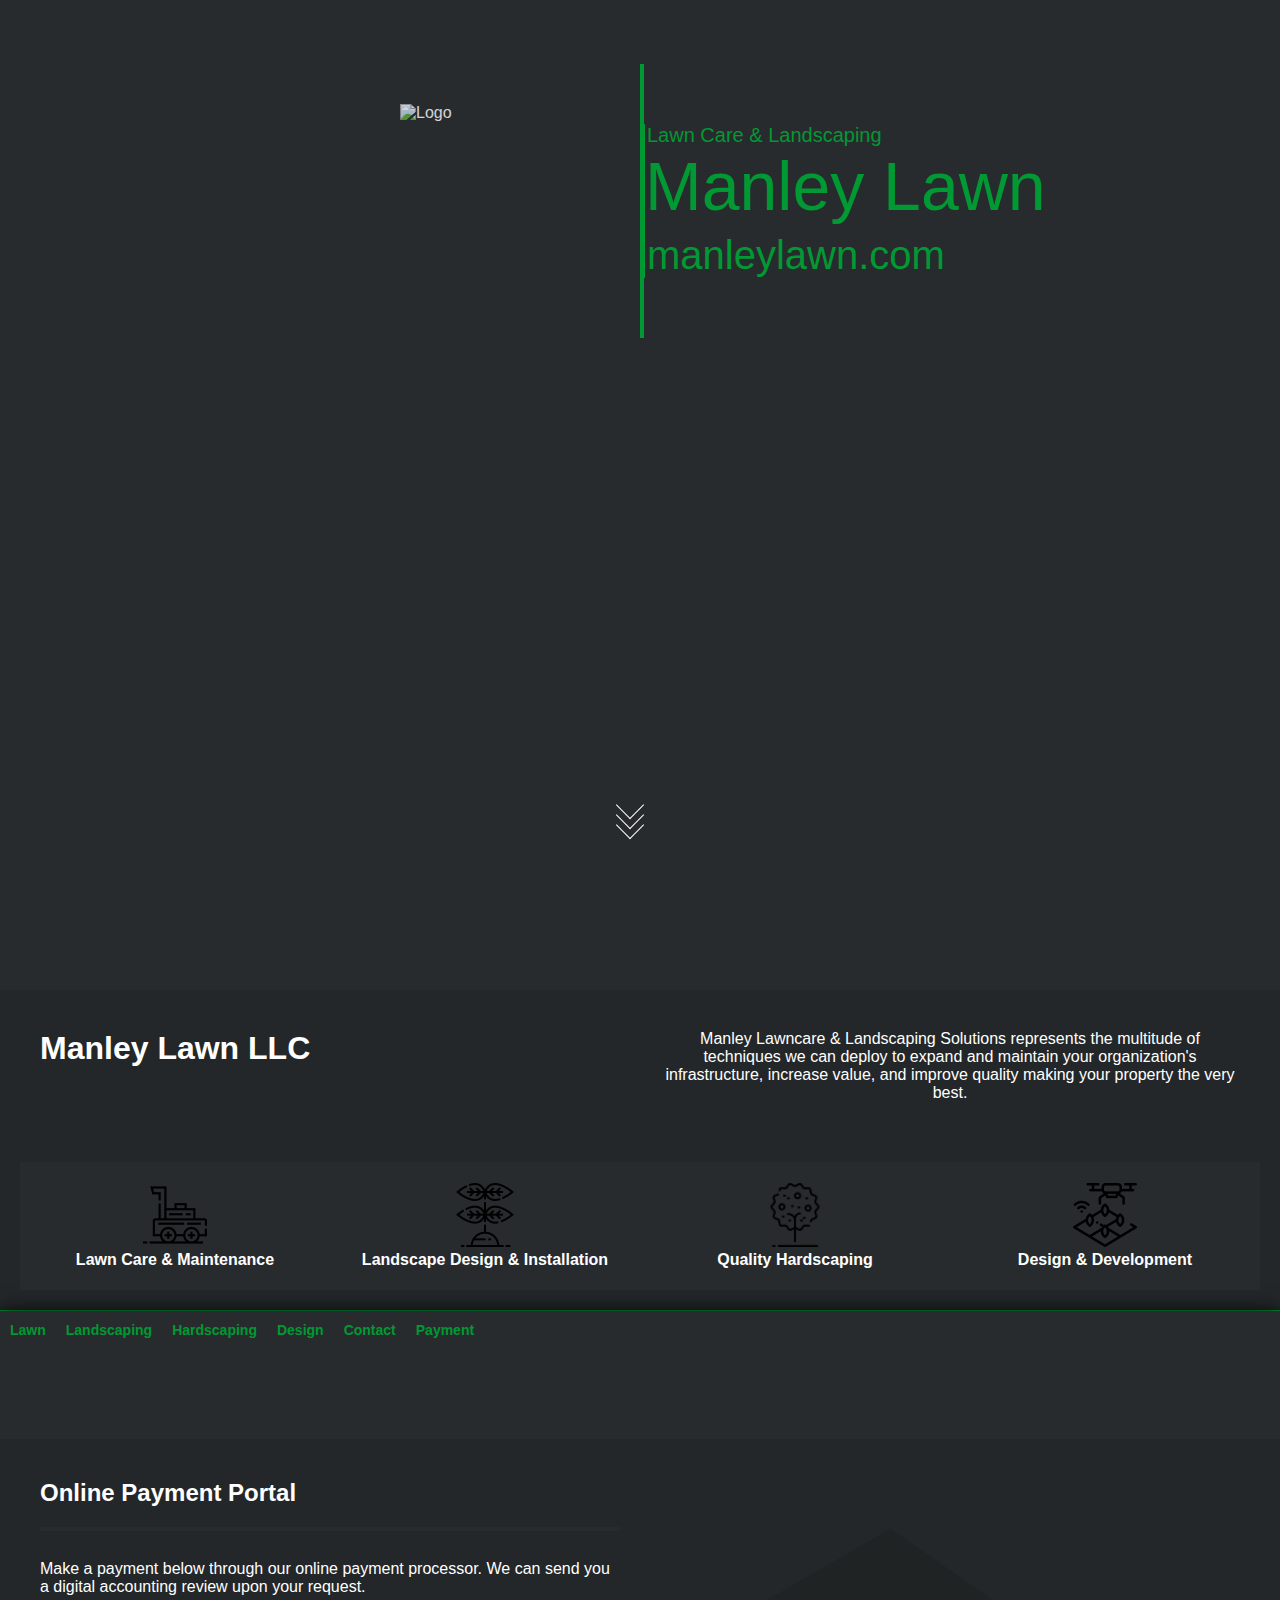
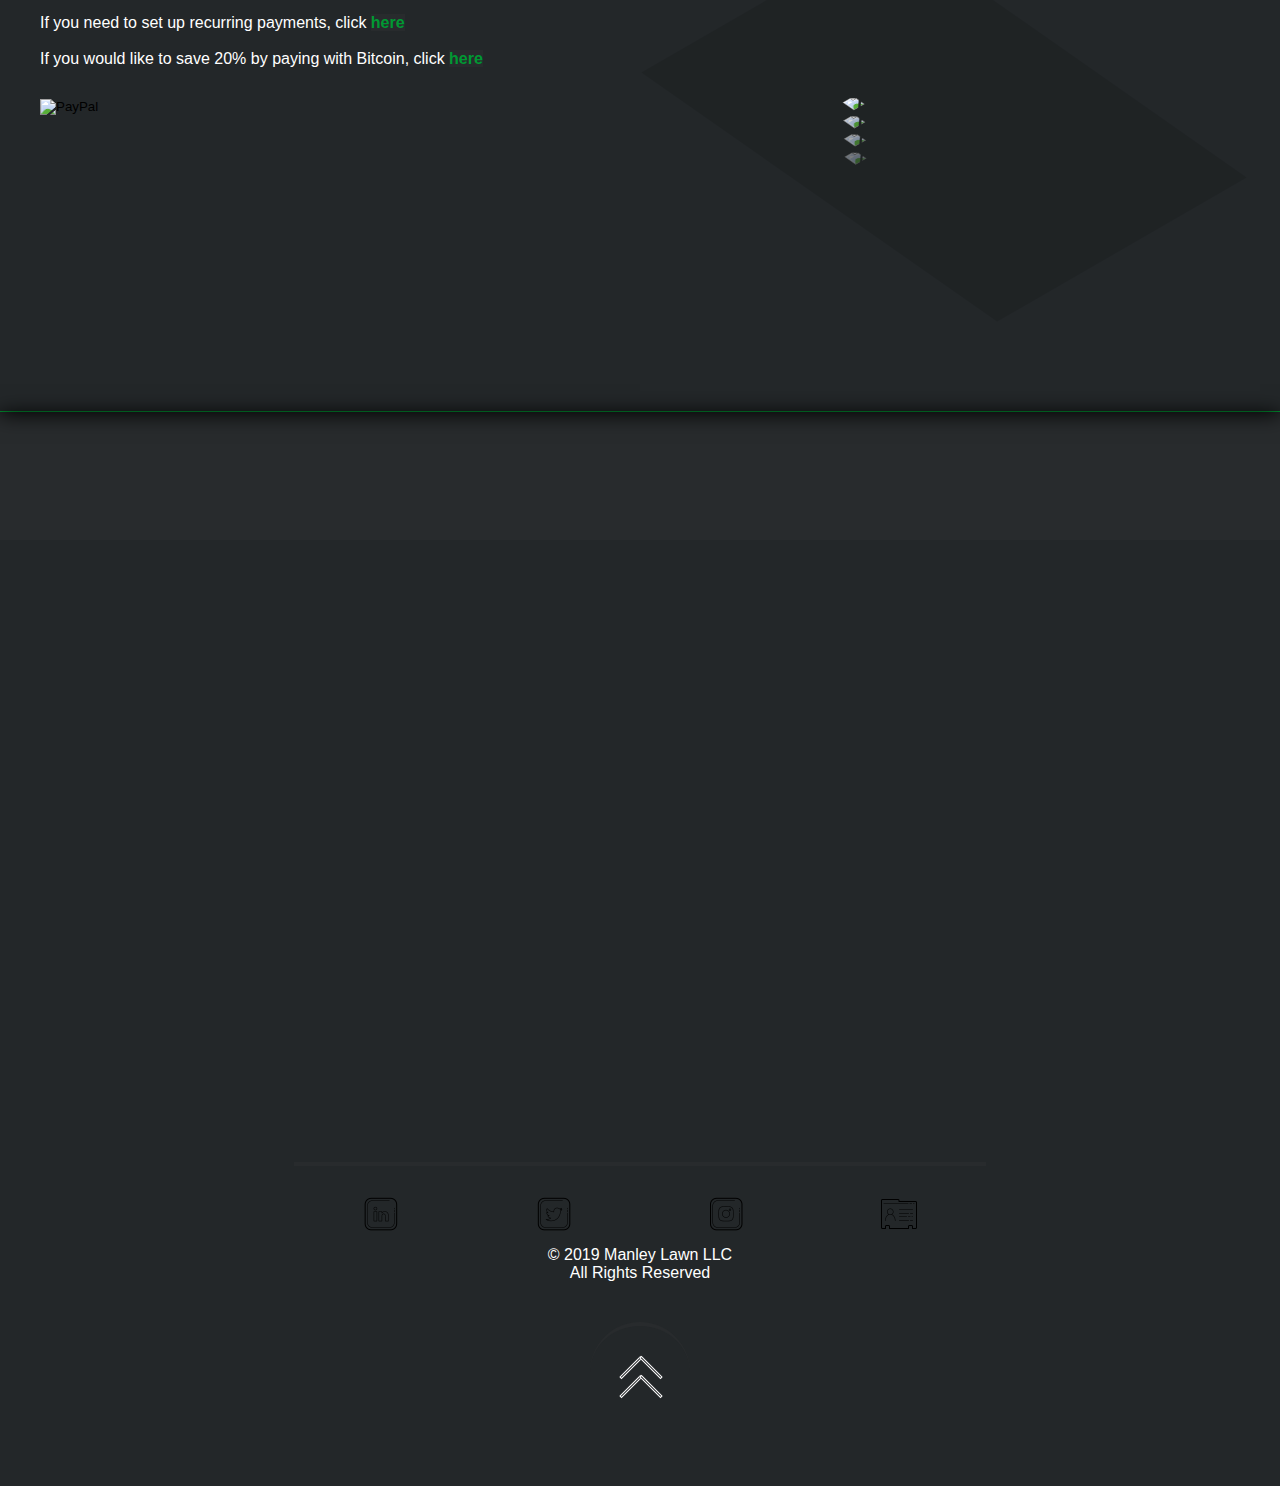
==== payment.html @ 67feaddc "Update payment.html" ====
<!DOCTYPE html PUBLIC "-//W3C//DTD XHTML 1.0 Strict//EN" "http://www.w3.org/TR/xhtml1/DTD/xhtml1-strict.dtd">
<html xmlns="http://www.w3.org/1999/xhtml">
<head>
  <meta charset="UTF-8" />
  <meta name="description" content="Manley Lawn LLC" />
  <meta name="keywords" content="Manley Lawn LLC" />
  <meta name="author" content="Joshua Manley" />
  <meta name="viewport" content="width=device-width, initial-scale=1.0" />
  <title>Manley Lawn</title>
  <link href="global.css" rel="stylesheet" type="text/css" />
  <link href="https://fonts.googleapis.com/css?family=Geo" rel="stylesheet">
  <link rel="icon" type="image/png" href="/favicon.ico" />
</head>

<body>

<div class="intro_container">
  <div class="logo_left">
    <img id="head_logo_img" src="https://raw.githubusercontent.com/verymanley/lawn.github.io/master/logo01.png" alt="Logo">
  </div>
  <div class="logo_right">
    <p id="intro_txt_c">Lawn Care & Landscaping</p>
    <p id="intro_txt_a">Manley Lawn</p>
    <p id="intro_txt_b">manleylawn.com</p>
  </div>
</div>
<div class="arrow_animate">
  <a href="#solutions">
    <span></span>
    <span></span>
    <span></span>
  </a>
</div>

<div id="solutions" class="solutions_container">
  <div class="solutions_head">
    <div class="column_head_a">
      <h1>Manley Lawn LLC</h1>
    </div>
    <div class="column_head_b">
      <p>Manley Lawncare & Landscaping Solutions represents the multitude of techniques we can deploy to expand and maintain your organization's infrastructure, increase value, and improve quality making your property the very best.</p>
    </div>
  </div>
  <div class="solutions_body">
    <div class="solutions_nav_a">
      <a class="links" href="https://www.manleylawn.com/#Lawn" target="_self">
        <img src="icon01.png">
        <h4 class="solutions_nav_txt">Lawn Care & Maintenance</h4>
      </a>
      <div class="solutions_overlay">
        <img src="icon01hover.png">
      </div>
    </div>
    <div class="solutions_nav_a">
      <a class="links" href="https://www.manleylawn.com/#Landscaping" target="_self">
        <img src="icon02.png">
        <h4 class="solutions_nav_txt">Landscape Design & Installation</h4>
      </a>
      <div class="solutions_overlay">
        <img src="icon02hover.png">
      </div>
    </div>
    <div class="solutions_nav_a">
      <a class="links" href="https://www.manleylawn.com/#Hardscaping" target="_self">
        <img src="icon03.png">
        <h4 class="solutions_nav_txt">Quality Hardscaping</h4>
      </a>
      <div class="solutions_overlay">
        <img src="icon03hover.png">
      </div>
    </div>
    <div class="solutions_nav_a">
      <a class="links" href="https://www.manleylawn.com/#Design" target="_self">
        <img src="icon04.png">
        <h4 class="solutions_nav_txt">Design & Development</h4>
      </a>
      <div class="solutions_overlay">
        <img src="icon04hover.png">
      </div>
    </div>
  </div>
  <div id="navbar">
    <div class="inner">
      <a href="https://www.manleylawn.com/#Lawn" target="_self">Lawn</a>
      <a href="https://www.manleylawn.com/#Landscaping" target="_self">Landscaping</a>
      <a href="https://www.manleylawn.com/#Hardscaping" target="_self">Hardscaping</a>
      <a href="https://www.manleylawn.com/#Design" target="_self">Design</a>
      <a href="#Contact">Contact</a>
      <a href="https://www.manleylawn.com/payment" target="_self">Payment</a>
    </div>
  </div>
</div>

<div id="Lawn" class="solutions_a_container">
  <div class="solutions_a_head">
    <div class="column_a_head_a">
      <h2>Online Payment Portal</h2>
      <p class="p_margin">
        Make a payment below through our online payment processor.
        We can send you a digital accounting review upon your request.</br></br>
        If you need to set up recurring payments, click
        <a id="links" href="" target="_self">here</a></br></br>
        If you would like to save 20% by paying with Bitcoin, click
        <a id="links" href="" class="blockoPayBtn" data-toggle="modal" data-uid=6a9e98dac3a211e9>here</a>
      </p>
      <div class="p_margin">
        <form action="https://www.paypal.com/cgi-bin/webscr" method="post" target="_top">
          <input type="hidden" name="cmd" value="_s-xclick">
          <input type="hidden" name="hosted_button_id" value="RYY8C72SRHGDA">
          <input type="image" src="https://raw.githubusercontent.com/verymanley/lawn.github.io/master/paypal02.png" border="0" name="submit" alt="PayPal">
          <img alt="" border="0" src="https://www.paypalobjects.com/en_US/i/scr/pixel.gif" width="1" height="1">
        </form>
      </div>
    </div>
    <div class="column_a_head_b">
      <div class="layeredimage_container">
        <img src="https://raw.githubusercontent.com/verymanley/lawn.github.io/master/capture01.PNG">
        <img src="https://raw.githubusercontent.com/verymanley/lawn.github.io/master/capture01.PNG">
        <img src="https://raw.githubusercontent.com/verymanley/lawn.github.io/master/capture01.PNG">
        <img src="https://raw.githubusercontent.com/verymanley/lawn.github.io/master/capture01.PNG">
      </div>
    </div>
  </div>
</div>

<div class="solutions_b_container">
</div>

<div id="Contact" class="footer">
  <div class="contact_form">
    <div class="typeform-widget" data-url="https://joshuamanley.typeform.com/to/chuu33" data-transparency="80" data-hide-headers=true data-hide-footer=true style="width: 100%; height: 500px;"></div>
    <script> (function() { var qs,js,q,s,d=document, gi=d.getElementById, ce=d.createElement, gt=d.getElementsByTagName, id="typef_orm", b="https://embed.typeform.com/"; if(!gi.call(d,id)) { js=ce.call(d,"script"); js.id=id; js.src=b+"embed.js"; q=gt.call(d,"script")[0]; q.parentNode.insertBefore(js,q) } })() </script>
  </div>
  <div class="social">
    <div class="social_body">
      <a class="links" href="https://www.linkedin.com/company/manleylawn" target="_blank">
        <img src="social01.png">
      </a>
    </div>
    <div class="social_body">
      <a class="links" href="https://twitter.com/manleylawn" target="_blank">
        <img src="social02.png">
      </a>
    </div>
    <div class="social_body">
      <a class="links" href="https://www.instagram.com/manleylawn" target="_blank">
        <img src="social03.png">
      </a>
    </div>
    <div class="social_body">
      <a class="links" href="mailto:verymanley@protonmail.com" target="_blank">
        <img src="social04.png">
      </a>
    </div>
  </div>
  <p class="footer_p">© 2019 Manley Lawn LLC</br>All Rights Reserved</p>
  <div class="center-con">
    <a class="round" href="#solutions">
      <span class="span01"></span>
      <span class="span01"></span>
      <span class="span01"></span>
      <span class="span01"></span>
    </a>
  </div>
</div>

<script>
window.onscroll = function() {scrollFunction()};

var navbar = document.getElementById("navbar");
var sticky = navbar.offsetTop;

function scrollFunction() {
    if (window.pageYOffset >= sticky) {navbar.classList.add("sticky")}
    else {navbar.classList.remove("sticky");}
}

</script>

<script src="https://www.blockonomics.co/js/pay_button.js"></script>

</body>
</html>

<!--designed and created by Joshua Manley-->
---- global.css ----
@charset "UTF-8";
/* CSS Document */

*{
padding: 0px;
margin: 0px;
border: 0px;
box-sizing: border-box;
}

#display_middle
{
  position:absolute;
  top:50%;
  left:50%;
  transform:translate(-50%,-50%);
  -ms-transform:translate(-50%,-50%)
}

#animate_top
{
  width: 20vw;
  font-size:64px;
  margin-bottom: 40px;
  position: relative;
  margin-left: 40vw;
  margin-right: 40vw;
  animation:animatetop 0.8s}@keyframes animatetop{from{top:-300px;opacity:0} to{top:0;opacity:1}
}

#border
{
  border-top: 1px solid #ccff33;
  border-bottom: 2px solid #282b2d;
  margin-left: 38vw;
  margin-right: 38vw;
}

#large_center
{
  text-align: center;
  font-size: 6vw;
  font-weight: bold;
  margin-top: 20px;
  color: #282b2d;
  text-shadow: 2px 2px #009933;
}

#links:link, :visited
{
  font-weight: bold;
  color: #009933;
  text-decoration: none;
}

/*---------design begin------------*/

#design_container
{
  position: relative;
  width: auto;
  font-size: 20px;
  background-color: #282b2d;
  color: #009933;
  animation:animateleft 1.8s}@keyframes animateleft{from{left:-300px;opacity:0} to{left:0;opacity:1}
}

#links:link, :visited
{
  background-color: #282b2d;
  color: #009933;
  text-decoration: none;
  margin-right: 1px;
  transition: .4s ease;
}

#links:hover
{
  background-color: #009933;
  color: #282b2d;
  transition: .6s ease;
}

/*---------design end------------*/


body, html
{
  height: 100%;
  font-family: Verdana, Geneva, sans-serif;
  background-color: #282b2d;
  color: #ffffff;
  text-decoration: none;
  scroll-behavior: smooth;
}

.p_margin
{
  margin-top: 5%;
}

h2
{
  padding-bottom: 20px;
  border-bottom: 4px solid #282b2d;
}

h4
{
  transition: .4s ease;
}

h4:hover
{
  color: #f1a91f;
  transition: .4s ease;
}

.links
{
  text-decoration: none;
  color: #ffffff;
}

/*---------nav begin------------*/

#navbar {
  overflow: hidden;
  background-color: #282b2d;
  z-index: 4;
}

.sticky {
  position: fixed;
  top: 0;
  height: 2.5em;
  width: 100%;
  border-bottom: 1px solid #009933;
  box-shadow: 0px 2px 20px #000000;
  opacity: .9;
  transition: .6s ease;
  animation:animatetop .4s}@keyframes animatetop{from{top:-4em;opacity:0} to{top:0;opacity:.9}
}

.sticky:hover {
  opacity: 1;
}

.inner {
  position: absolute;
  z-index: -2;
  text-decoration: none;
}

.inner a {
  float: left;
  display: block;
  color: #009933;
  text-align: center;
  padding: 11px 10px;
  text-decoration: none;
  font-size: 14px;
  font-weight: bold;
  transition: 1s ease;
}

.inner a:hover {
  background-color: #009933;
  color: #282b2d;
  transition: .4s ease;
}

/*---------nav end------------*/


/*---------intro begin------------*/

.intro_container
{
  background-image: url("https://raw.githubusercontent.com/verymanley/lawn.github.io/master/bgimg02.jpg");
  height: 110%;
  /* the parallax scrolling effect */
  background-attachment: fixed;
  background-position: center;
  background-repeat: no-repeat;
  background-size: cover;
  box-shadow: 0px 2px 20px #000000;
  padding-top: 5%;
  animation:opac 1.8s}@keyframes opac{from{opacity:0} to{opacity:1}
}

#intro_txt_a
{
  position: relative;
  width: 464px;
  font-size: 68px;
  background-color: #282b2d;
  border-left: 1px solid #009933;
  padding-bottom: 8px;
  transition: .4s ease;
  animation:animateright 1.4s}@keyframes animateright{from{right:-300px;opacity:0} to{right:0;opacity:1}
}

#intro_txt_b
{
  position: relative;
  font-size: 40px;
  width: 360px;
  padding-left: 2px;
  background-color: #282b2d;
  border-left: 1px solid #009933;
  transition: .4s ease;
  animation:animateright 1.8s}@keyframes animateright{from{right:-300px;opacity:0} to{right:0;opacity:1}
}

#intro_txt_c
{
  position: relative;
  font-size: 20px;
  width: 280px;
  padding-left: 2px;
  background-color: #282b2d;
  border-left: 1px solid #009933;
  transition: .4s ease;
  animation:animateright 1s}@keyframes animateright{from{right:-300px;opacity:0} to{right:0;opacity:1}
}

#intro_txt_a:hover, #intro_txt_b:hover, #intro_txt_c:hover
{
  color: #282b2d;
  background: #009933;
  padding-left: 20px;
  transition: .2s ease;
  border-left: 1px solid #282b2d;
}

#head_logo_img
{
  float: right;
  opacity: .8;
  width: 200px;
  height: 200px;
  margin-top: 40px;
  margin-right: 40px;
  transition: .2s ease;
}

.logo_left
{
  width: 50%;
  float: left;
}

.logo_right
{
  width: 50%;
  float: right;
  height: auto;
  padding-top: 60px;
  padding-bottom: 60px;
  color: #009933;
  border-left: 4px solid #009933;
}

.arrow_animate
{
  position: absolute;
  top: 90%;
  left: 50%;
  transform: translate(-50%,-50%);
}

.arrow_animate span
{
  display: block;
  width: 20px;
  height: 20px;
  border-bottom: 1px solid #fff;
  border-right: 1px solid #fff;
  transform: rotate(45deg);
  margin: -10px;
  animation: animate 2s infinite;
}

.arrow_animate a
{
  display: block;
  width: 20px;
  height: 20px;
}

.arrow_animate span:nth-child(2)
{
  animation-delay: -.2s;
}

.arrow_animate span:nth-child(3)
{
  animation-delay: -.4s;
}

@keyframes animate
{
    0%
    {
      opacity: 0;
      transform: rotate(45deg) translate(-20px,-20px);
    }
    50%
    {
      opacity: 1;
    }
    100%
    {
      opacity: 0;
      transform: rotate(45deg) translate(20px,20px);
    }
}

@media screen and (max-width: 600px)
{
  .logo_left, .logo_right
  {
    width: 100%;
  }

  .logo_right
  {
    transform: scale(.7);
    padding-top: 40px;
    padding-bottom: 40px;
  }

  #head_logo_img
  {
    transform: scale(.8);
    float: left;
    opacity: .8;
    margin-left: 10%;
    margin-top: 20%;
  }
}

/*---------intro end------------*/


/*---------solutions begin------------*/

.solutions_head
{
  overflow: auto;
  padding: 20px;
  background-color: #232729;
}

.solutions_body
{
  border-bottom: 1px solid #009933;
  overflow: auto;
  padding: 20px;
  background-color: #232729;
}

.column_head_a
{
  float: left;
  width: 50%;
  text-align: left;
  padding: 20px;
  background-color: #232729;
}

.column_head_b
{
  float: left;
  width: 50%;
  text-align: center;
  padding: 20px;
  background-color: #232729;
}

.solutions_nav_a
{
  position: relative;
  float: left;
  width: 25%;
  text-align: center;
  padding: 20px;
  background-color: #282b2d;
  transition: .4s ease;
  border: 1px solid #282b2d;
  animation:animateleft 1s}@keyframes animateleft{from{left:-300px;opacity:0} to{left:0;opacity:1}
}

.solutions_overlay
{
  position: absolute;
  bottom: 0;
  left: 0;
  right: 0;
  background-color: #232729;
  overflow: hidden;
  width: 100%;
  height: 0;
  transition: .4s ease;
}

.solutions_nav_a:hover .solutions_overlay
{
  height: 100%;
  padding: 20px;
}

.solutions_nav_a:hover
{
  border: 1px solid #282b2d;
  border-top: 1px solid #009933;
}

.solutions_nav_txt
{
  position: relative;
  z-index: 100;
  transition: .4s ease;
}

.solutions_nav_txt:link, :visited
{
  text-decoration: none;
}


.solutions_nav_a:hover .solutions_nav_txt
{
  height: 100%;
  color: #009933;
  transition: .4s ease;
}

@media screen and (max-width: 600px)
{
  .column_head_a, .column_head_b, .solutions_nav_a
  {
    width: 100%;
  }
}

/*---------solutions end------------*/


/*---------solutions_a begin------------*/

.solutions_a_container
{
  background-image: url("https://foxbytellc.github.io/bgimg03.jpg");
  height: auto;
  /* the parallax scrolling effect */
  background-attachment: fixed;
  background-position: center;
  background-repeat: no-repeat;
  background-size: cover;
  box-shadow: 0px 2px 20px #000000;
  padding-top: 10%;
  animation:opac 1.8s}@keyframes opac{from{opacity:0} to{opacity:1}
}

.solutions_a_head
{
  border-bottom: 1px solid #009933;
  padding: 20px;
  background-color: #232729;
  overflow: hidden;
}

/* Clear floats after the columns */
.solutions_a_head:after {
  content: "";
  display: table;
  clear: both;
}

.column_a_head_a
{
  float: left;
  width: 50%;
  text-align: left;
  padding: 20px;
  background-color: #232729;
}

.column_a_head_b
{
  float: right;
  width: 50%;
  text-align: right;
  padding: 20px;
  padding-left: 10%;
  background-color: #232729;
  font-size: 14px;
  overflow: hidden;
}

.layeredimage_container
{
  display: flex;
  align-items: center;
  justify-content: center;
  position: relative;
  width: 360px;
  height: 492px;
  background: rgba(0,0,0,.1);
  transform: rotate(-30deg) skew(25deg) scale(.8);
  transition: .5s;
}

.layeredimage_container img
{
  position: absolute;
  width: 75%;
  transition: .5s;
}

.layeredimage_container img:nth-child(4)
{
  transform: translate(80px,-80px);
  opacity: 1;
}

.layeredimage_container img:nth-child(3)
{
  transform: translate(60px,-60px);
  opacity: .8;
}

.layeredimage_container img:nth-child(2)
{
  transform: translate(40px,-40px);
  opacity: .6;
}

.layeredimage_container img:nth-child(1)
{
  transform: translate(20px,-20px);
  opacity: .4;
}

@media screen and (max-width: 600px)
{
  .column_a_head_a, .column_a_head_b
  {
    width: 100%;
  }

  .layeredimage_container
  {
    transform: rotate(-30deg) skew(25deg) scale(.6);
  }
}

/*---------solutions_a end------------*/


/*---------solutions_b begin------------*/

.solutions_b_container
{
  background-image: url("https://foxbytellc.github.io/bgimg02.jpg");
  height: auto;
  /* the parallax scrolling effect */
  background-attachment: fixed;
  background-position: center;
  background-repeat: no-repeat;
  background-size: cover;
  box-shadow: 0px 2px 20px #000000;
  padding-top: 10%;
  animation:opac 1.8s}@keyframes opac{from{opacity:0} to{opacity:1}
}

.solutions_b_head
{
  border-bottom: 1px solid #009933;
  padding: 20px;
  background-color: #232729;
  overflow: hidden;
}

/* Clear floats after the columns */
.solutions_b_head:after {
  content: "";
  display: table;
  clear: both;
}

.column_b_head_a
{
  float: right;
  width: 50%;
  text-align: right;
  padding: 20px;
  background-color: #232729;
}

.column_b_head_b
{
  float: left;
  width: 50%;
  text-align: left;
  padding: 20px;
  padding-left: 10%;
  background-color: #232729;
  font-size: 14px;
  overflow: hidden;
}

@media screen and (max-width: 600px)
{
  .column_b_head_a, .column_b_head_b
  {
    width: 100%;
  }
}

/*---------solutions_b end------------*/

/*---------solutions_c begin------------*/

.solutions_c_container
{
  background-image: url("https://foxbytellc.github.io/bgimg03.jpg");
  height: auto;
  /* the parallax scrolling effect */
  background-attachment: fixed;
  background-position: center;
  background-repeat: no-repeat;
  background-size: cover;
  box-shadow: 0px 2px 20px #000000;
  padding-top: 10%;
  animation:opac 1.8s}@keyframes opac{from{opacity:0} to{opacity:1}
}

.solutions_c_head
{
  border-bottom: 1px solid #009933;
  padding: 20px;
  background-color: #232729;
  overflow: hidden;
}

/* Clear floats after the columns */
.solutions_c_head:after {
  content: "";
  display: table;
  clear: both;
}

.column_c_head_a
{
  float: left;
  width: 50%;
  text-align: left;
  padding: 20px;
  background-color: #232729;
}

.column_c_head_b
{
  float: right;
  width: 50%;
  text-align: right;
  padding: 20px;
  padding-left: 10%;
  background-color: #232729;
  font-size: 14px;
  overflow: hidden;
}

@media screen and (max-width: 600px)
{
  .column_c_head_a, .column_c_head_b
  {
    width: 100%;
  }
}

/*---------solutions_c end------------*/


/*---------solutions_d begin------------*/

.solutions_d_container
{
  background-image: url("https://foxbytellc.github.io/bgimg02.jpg");
  height: auto;
  /* the parallax scrolling effect */
  background-attachment: fixed;
  background-position: center;
  background-repeat: no-repeat;
  background-size: cover;
  box-shadow: 0px 2px 20px #000000;
  padding-top: 10%;
  padding-bottom: 10%;
  animation:opac 1.8s}@keyframes opac{from{opacity:0} to{opacity:1}
}

.solutions_d_head
{
  border-bottom: 1px solid #009933;
  padding: 20px;
  background-color: #232729;
  overflow: hidden;
}

/* Clear floats after the columns */
.solutions_d_head:after {
  content: "";
  display: table;
  clear: both;
}

.column_d_head_a
{
  float: right;
  width: 50%;
  text-align: right;
  padding: 20px;
  background-color: #232729;
}

.column_d_head_b
{
  float: left;
  width: 50%;
  text-align: left;
  padding: 20px;
  padding-left: 10%;
  background-color: #232729;
  font-size: 14px;
  overflow: hidden;
}

@media screen and (max-width: 600px)
{
  .column_d_head_a, .column_d_head_b
  {
    width: 100%;
  }
}

/*---------solutions_d end------------*/


/*---------footer begin------------*/

.footer
{
  overflow: auto;
  padding: 5%;
  background-color: #232729;
  text-align: center;
  padding-top: 5%;
}

.footer_p
{
  margin-top: 5%;
  margin-left: 25%;
  margin-right: 25%;
}

.contact_form
{
  margin-bottom: 5%;
}

.social
{
  border-top: 4px solid #282b2d;
  padding-top: 2%;
  margin-left: 20%;
  margin-right: 20%;
}

.social_body
{
  float: left;
  width: 25%;
}

.center-con {
    display: flex;
    margin-top: 40px;
    align-items: center;
    justify-content: center;
}

.round {
    position: relative;
    border-top: 4px solid #282b2d;
    width: 100px;
    height: 100px;
    border-radius: 100%;
}

.span01 {
    z-index: 999;
    height: 3px;
    margin: 1px;
    width: 30px;
    background: #282b2d;
    border: 1px solid #ffffff;
    transition: 0.4s ease;
}

.span01:first-child {
    display: block;
    position: absolute;
    transform: rotate(-45deg);
    left: 25%;
    bottom: 35%;
}

.span01:nth-child(2) {
    display: block;
    position: absolute;
    transform: rotate(45deg);
    left: 45%;
    bottom: 35%;
}

.span01:nth-child(3) {
    display: block;
    position: absolute;
    transform: rotate(-45deg);
    left: 25%;
    bottom: 54%;
}

.span01:nth-child(4) {
    display: block;
    position: absolute;
    transform: rotate(45deg);
    left: 45%;
    bottom: 54%;
}

.round:hover .span01:nth-child(1) {
    transform: rotate(135deg);
}

.round:hover .span01:nth-child(2) {
    transform: rotate(-135deg);
}

.round:hover .span01:nth-child(3) {
    transform: rotate(-225deg);
}

.round:hover .span01:nth-child(4) {
    transform: rotate(225deg);
}

@media screen and (max-width: 600px)
{
  .social_body
  {
  }
}

/*---------footer end------------*/


/*--designed and created by Joshua Manley--*/
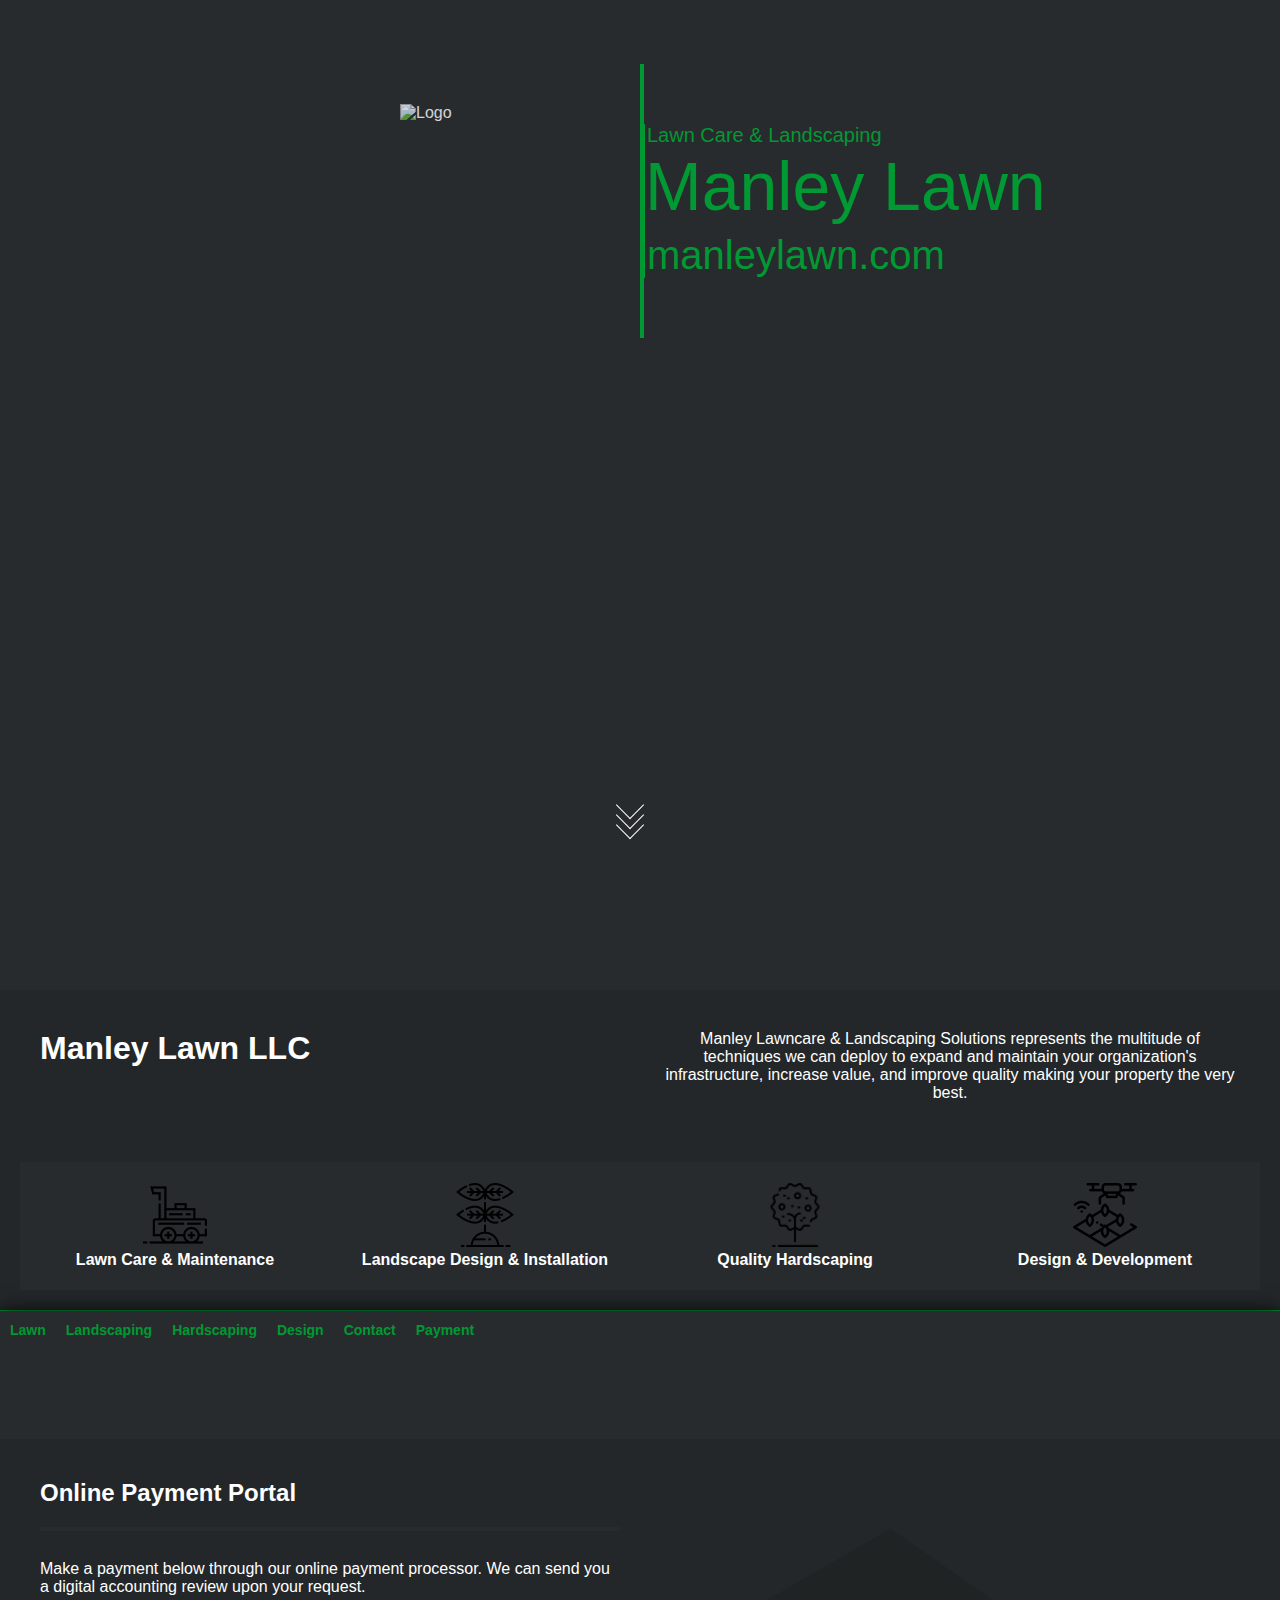
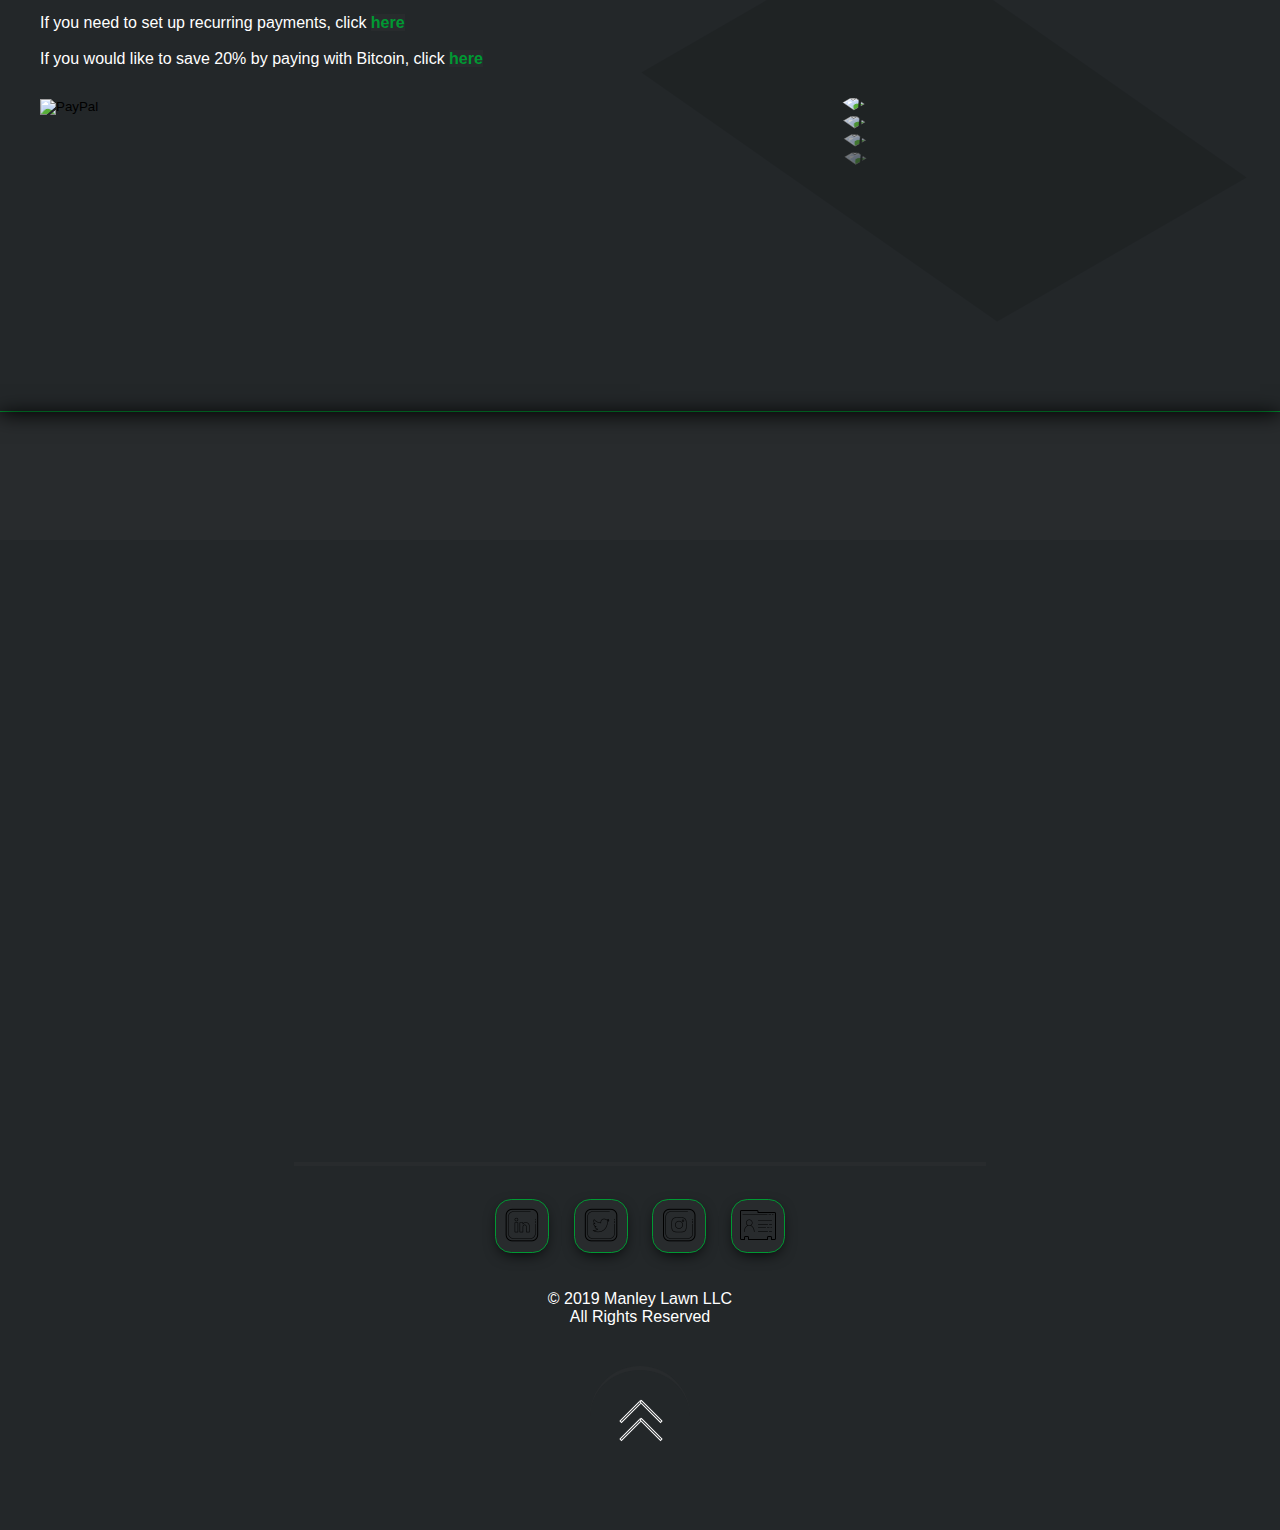
==== commit b0a65dad: "Update payment.html" ====
--- a/payment.html
+++ b/payment.html
@@ -91,7 +91,7 @@
   </div>
 </div>
 
-<div id="Lawn" class="solutions_a_container">
+<div id="options" class="solutions_a_container">
   <div class="solutions_a_head">
     <div class="column_a_head_a">
       <h2>Online Payment Portal</h2>
@@ -107,7 +107,7 @@
         <form action="https://www.paypal.com/cgi-bin/webscr" method="post" target="_top">
           <input type="hidden" name="cmd" value="_s-xclick">
           <input type="hidden" name="hosted_button_id" value="RYY8C72SRHGDA">
-          <input type="image" src="https://raw.githubusercontent.com/verymanley/lawn.github.io/master/paypal02.png" border="0" name="submit" alt="PayPal">
+          <input type="image" src="https://raw.githubusercontent.com/verymanley/lawn.github.io/master/paypal03.png" border="0" name="submit" alt="PayPal">
           <img alt="" border="0" src="https://www.paypalobjects.com/en_US/i/scr/pixel.gif" width="1" height="1">
         </form>
       </div>
@@ -133,23 +133,17 @@
   </div>
   <div class="social">
     <div class="social_body">
-      <a class="links" href="https://www.linkedin.com/company/manleylawn" target="_blank">
-        <img src="social01.png">
+      <a class="btn" href="https://www.linkedin.com/company/manleylawn" target="_blank">
+        <i class="linkedin"><img src="social01.png"></i>
       </a>
-    </div>
-    <div class="social_body">
-      <a class="links" href="https://twitter.com/manleylawn" target="_blank">
-        <img src="social02.png">
+      <a class="btn" href="https://twitter.com/manleylawn" target="_blank">
+        <i class="twitter"><img src="social02.png"></i>
       </a>
-    </div>
-    <div class="social_body">
-      <a class="links" href="https://www.instagram.com/manleylawn" target="_blank">
-        <img src="social03.png">
+      <a class="btn" href="https://www.instagram.com/manleylawn" target="_blank">
+        <i class="instagram"><img src="social03.png"></i>
       </a>
-    </div>
-    <div class="social_body">
-      <a class="links" href="mailto:verymanley@protonmail.com" target="_blank">
-        <img src="social04.png">
+      <a class="btn" href="mailto:manleylawn@protonmail.com" target="_blank">
+        <i class="email"><img src="social04.png"></i>
       </a>
     </div>
   </div>
--- a/global.css
+++ b/global.css
@@ -698,7 +698,6 @@
   background-size: cover;
   box-shadow: 0px 2px 20px #000000;
   padding-top: 10%;
-  padding-bottom: 10%;
   animation:opac 1.8s}@keyframes opac{from{opacity:0} to{opacity:1}
 }
 
@@ -757,12 +756,11 @@
   padding: 5%;
   background-color: #232729;
   text-align: center;
-  padding-top: 5%;
 }
 
 .footer_p
 {
-  margin-top: 5%;
+  margin-top: 2%;
   margin-left: 25%;
   margin-right: 25%;
 }
@@ -778,12 +776,6 @@
   padding-top: 2%;
   margin-left: 20%;
   margin-right: 20%;
-}
-
-.social_body
-{
-  float: left;
-  width: 25%;
 }
 
 .center-con {
@@ -869,4 +861,83 @@
 /*---------footer end------------*/
 
 
+/*---------social begin------------*/
+
+.social_body
+{
+  position: relative;
+}
+
+.btn
+{
+  display: inline-block;
+  width: 54px;
+  height: 54px;
+  background: #282b2d;
+  margin: 10px;
+  border-radius: 30%;
+  box-shadow: 0 5px 15px -5px #000000;
+  color: #3498db;
+  overflow: hidden;
+  position: relative;
+  border: 1px solid #009933;
+  transition: .6s ease;
+}
+
+.btn:hover
+{
+  border: 1px solid #282b2d;
+}
+
+.btn img
+{
+  transition: 0.2s linear;
+}
+
+.btn:hover img
+{
+  transform: scale(1.1);
+}
+
+.btn::before
+{
+  content: "";
+  position: absolute;
+  width: 120%;
+  height: 120%;
+  background: #009933;
+  transform: rotate(45deg);
+  left: -110%;
+  top: 90%;
+}
+
+.btn:hover::before
+{
+  animation: aaa 0.7s 1;
+  top: -10%;
+  left: -10%;
+}
+
+@keyframes aaa
+{
+  0%
+  {
+    left: -110%;
+    top: 90%;
+  }
+  50%
+  {
+    left: 10%;
+    top: -30%;
+  }
+  100%
+  {
+    left: -10%;
+    top: -10%;
+  }
+}
+
+/*---------social end------------*/
+
+
 /*--designed and created by Joshua Manley--*/
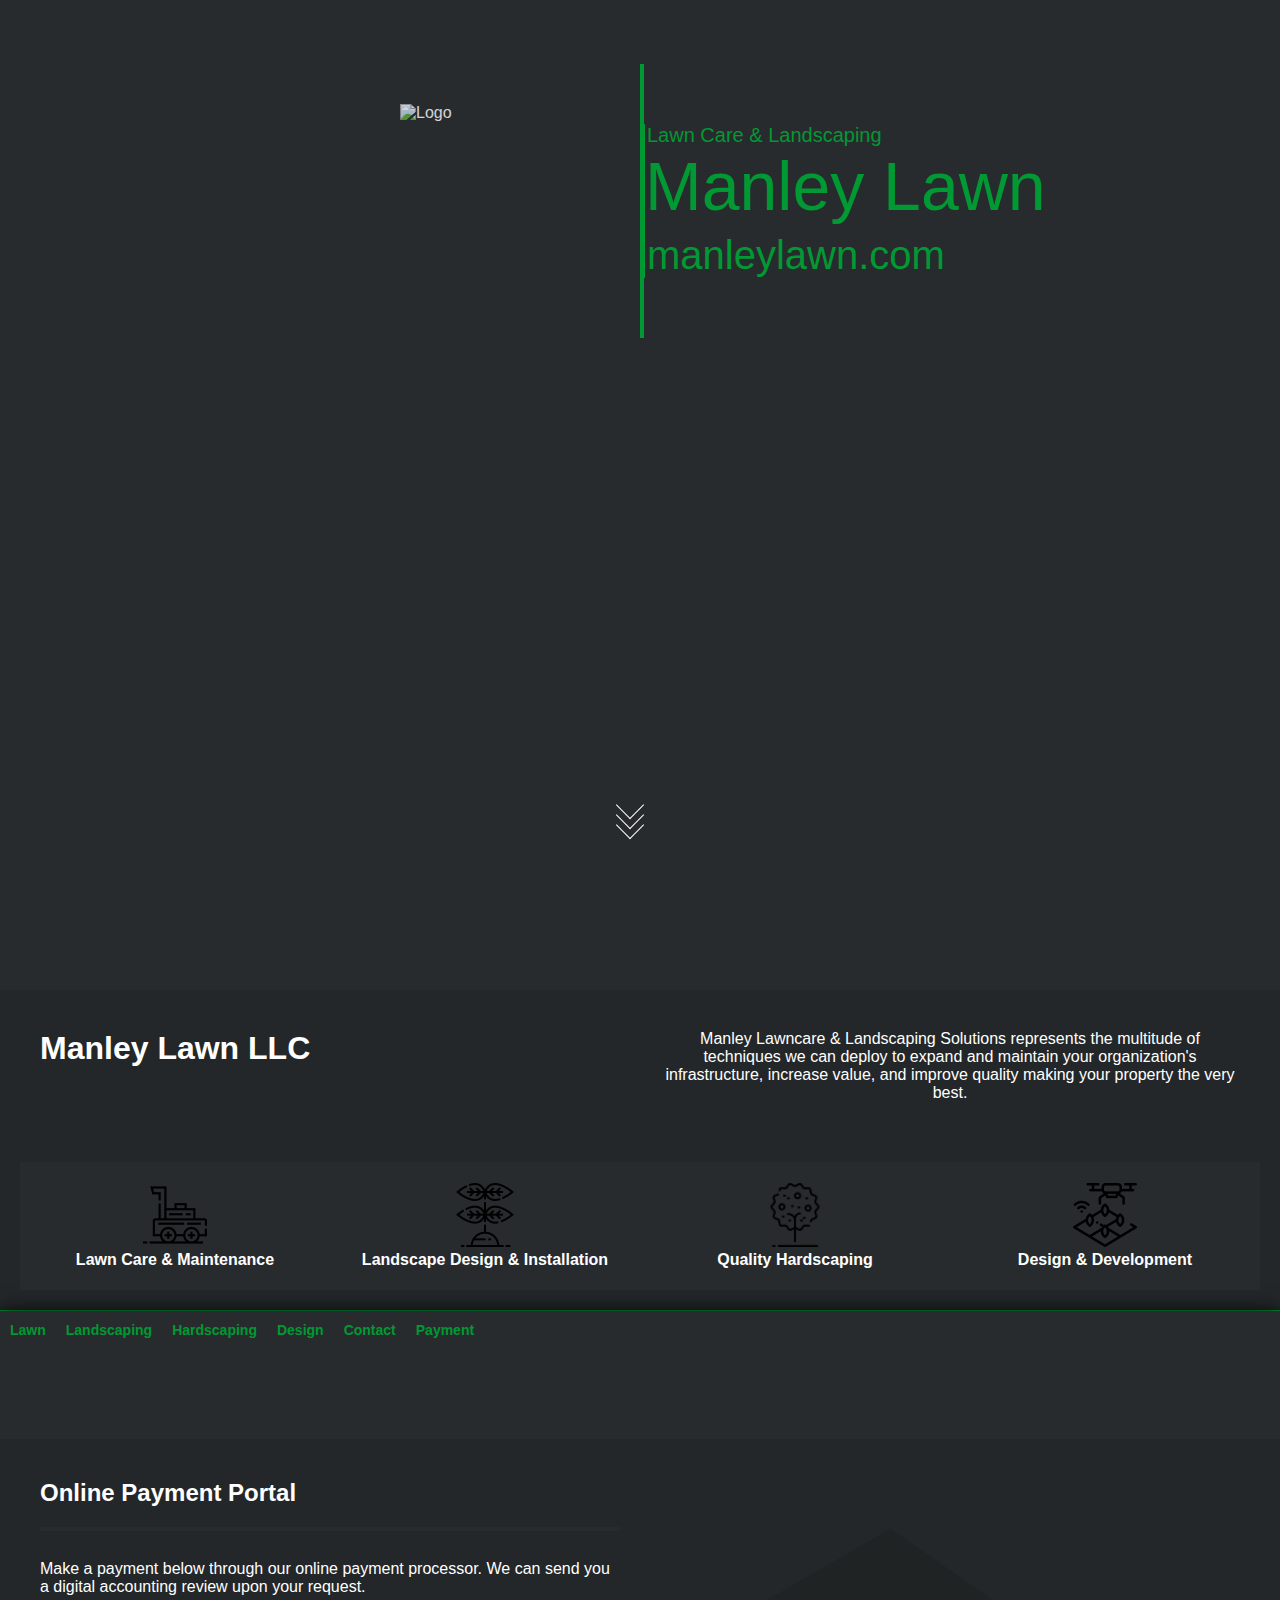
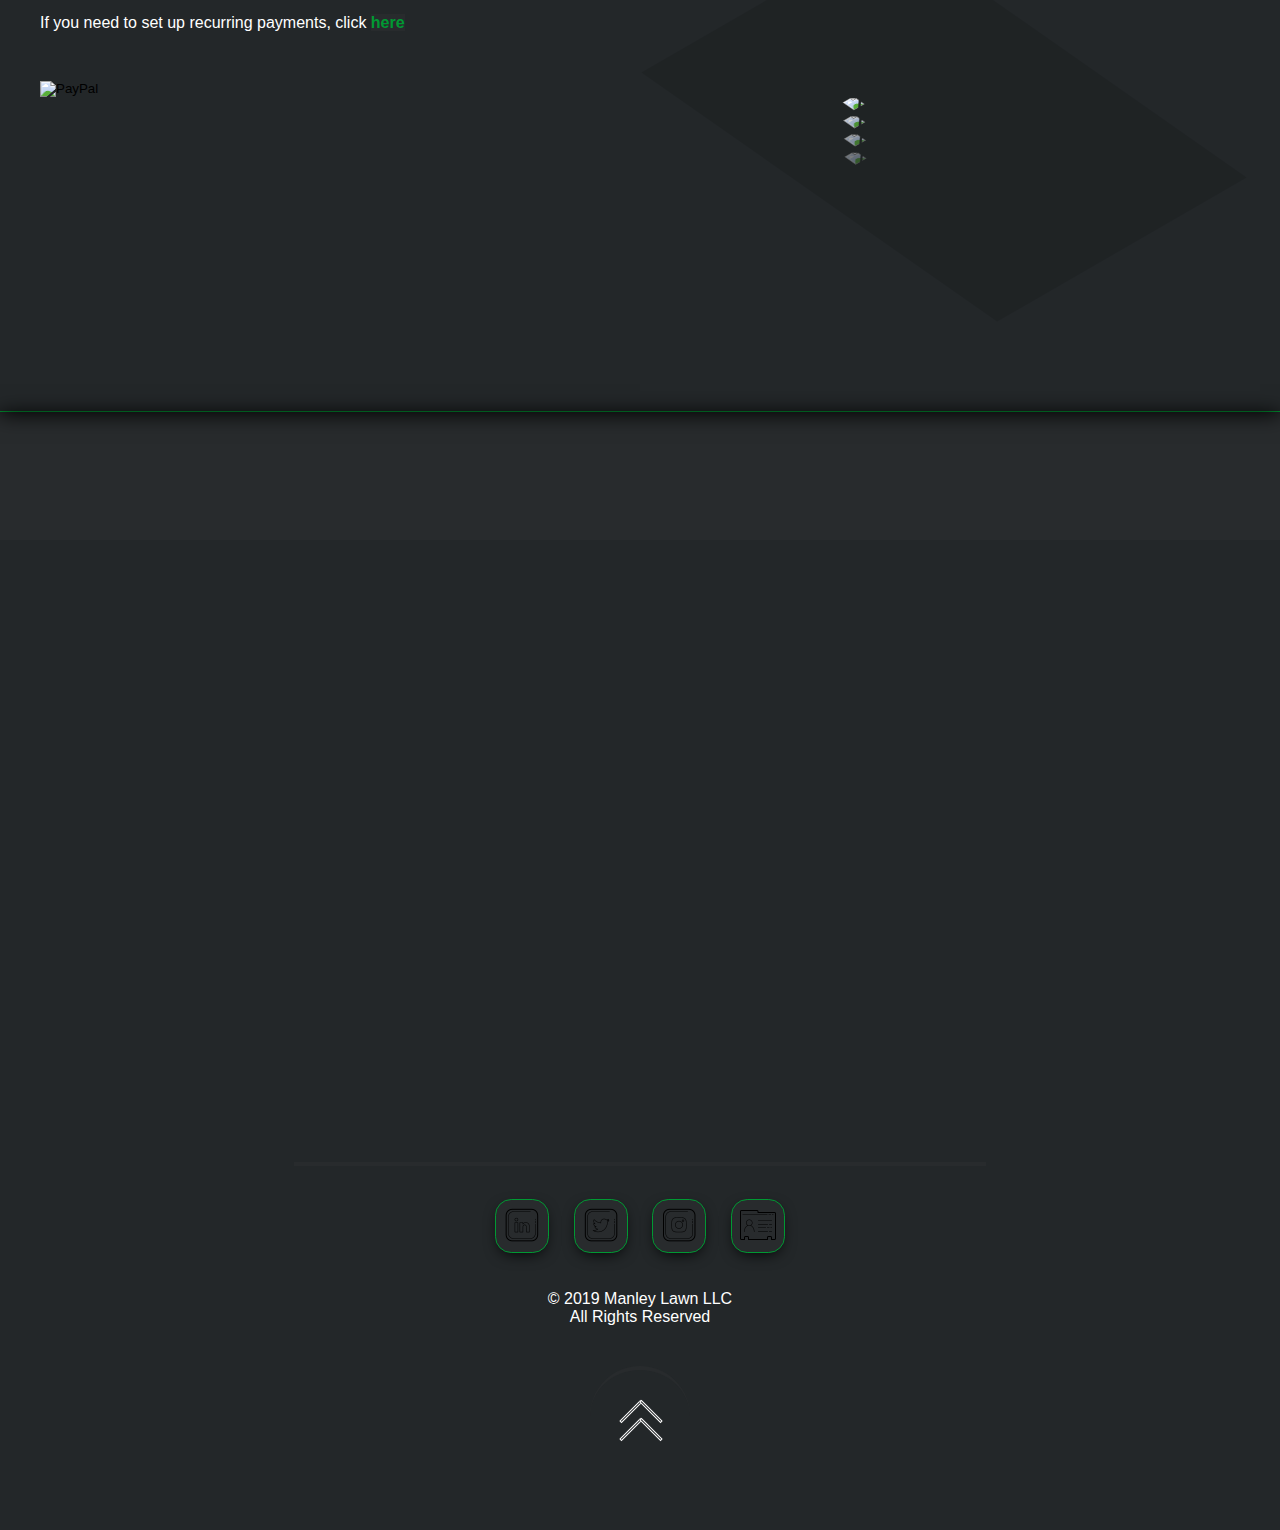
==== commit 29550be9: "Update payment.html" ====
--- a/payment.html
+++ b/payment.html
@@ -100,8 +100,6 @@
         We can send you a digital accounting review upon your request.</br></br>
         If you need to set up recurring payments, click
         <a id="links" href="" target="_self">here</a></br></br>
-        If you would like to save 20% by paying with Bitcoin, click
-        <a id="links" href="" class="blockoPayBtn" data-toggle="modal" data-uid=6a9e98dac3a211e9>here</a>
       </p>
       <div class="p_margin">
         <form action="https://www.paypal.com/cgi-bin/webscr" method="post" target="_top">
@@ -133,16 +131,16 @@
   </div>
   <div class="social">
     <div class="social_body">
-      <a class="btn" href="https://www.linkedin.com/company/manleylawn" target="_blank">
+      <a class="btn01" href="https://www.linkedin.com/company/manleylawn" target="_blank">
         <i class="linkedin"><img src="social01.png"></i>
       </a>
-      <a class="btn" href="https://twitter.com/manleylawn" target="_blank">
+      <a class="btn01" href="https://twitter.com/manleylawn" target="_blank">
         <i class="twitter"><img src="social02.png"></i>
       </a>
-      <a class="btn" href="https://www.instagram.com/manleylawn" target="_blank">
+      <a class="btn01" href="https://www.instagram.com/manleylawn" target="_blank">
         <i class="instagram"><img src="social03.png"></i>
       </a>
-      <a class="btn" href="mailto:manleylawn@protonmail.com" target="_blank">
+      <a class="btn01" href="mailto:manleylawn@protonmail.com" target="_blank">
         <i class="email"><img src="social04.png"></i>
       </a>
     </div>
--- a/global.css
+++ b/global.css
@@ -76,7 +76,7 @@
 
 #links:hover
 {
-  background-color: #009933;
+  background-color: #27ae60;
   color: #282b2d;
   transition: .6s ease;
 }
@@ -165,7 +165,7 @@
 }
 
 .inner a:hover {
-  background-color: #009933;
+  background-color: #27ae60;
   color: #282b2d;
   transition: .4s ease;
 }
@@ -355,6 +355,9 @@
 
 .solutions_body
 {
+  display: flex;
+  flex-direction: row;
+  width: 100%;
   border-bottom: 1px solid #009933;
   overflow: auto;
   padding: 20px;
@@ -381,6 +384,8 @@
 
 .solutions_nav_a
 {
+  flex-grow: 1;
+  overflow: hidden;
   position: relative;
   float: left;
   width: 25%;
@@ -442,6 +447,10 @@
   .column_head_a, .column_head_b, .solutions_nav_a
   {
     width: 100%;
+  }
+  .solutions_body
+  {
+    display: block;
   }
 }
 
@@ -770,15 +779,8 @@
   margin-bottom: 5%;
 }
 
-.social
-{
-  border-top: 4px solid #282b2d;
-  padding-top: 2%;
-  margin-left: 20%;
-  margin-right: 20%;
-}
-
-.center-con {
+.center-con
+{
     display: flex;
     margin-top: 40px;
     align-items: center;
@@ -793,7 +795,8 @@
     border-radius: 100%;
 }
 
-.span01 {
+.span01
+{
     z-index: 999;
     height: 3px;
     margin: 1px;
@@ -851,24 +854,25 @@
     transform: rotate(225deg);
 }
 
-@media screen and (max-width: 600px)
-{
-  .social_body
-  {
-  }
-}
-
 /*---------footer end------------*/
 
 
 /*---------social begin------------*/
 
+.social
+{
+  border-top: 4px solid #282b2d;
+  padding-top: 2%;
+  margin-left: 20%;
+  margin-right: 20%;
+}
+
 .social_body
 {
   position: relative;
 }
 
-.btn
+.btn01
 {
   display: inline-block;
   width: 54px;
@@ -884,34 +888,34 @@
   transition: .6s ease;
 }
 
-.btn:hover
+.btn01:hover
 {
   border: 1px solid #282b2d;
 }
 
-.btn img
+.btn01 img
 {
   transition: 0.2s linear;
 }
 
-.btn:hover img
+.btn01:hover img
 {
   transform: scale(1.1);
 }
 
-.btn::before
+.btn01::before
 {
   content: "";
   position: absolute;
   width: 120%;
   height: 120%;
-  background: #009933;
+  background: #27ae60;
   transform: rotate(45deg);
   left: -110%;
   top: 90%;
 }
 
-.btn:hover::before
+.btn01:hover::before
 {
   animation: aaa 0.7s 1;
   top: -10%;
@@ -937,7 +941,15 @@
   }
 }
 
+@media screen and (max-width: 600px)
+{
+  .social
+  {
+    margin-left: 0%;
+    margin-right: 0%;
+  }
+}
+
 /*---------social end------------*/
 
-
 /*--designed and created by Joshua Manley--*/
